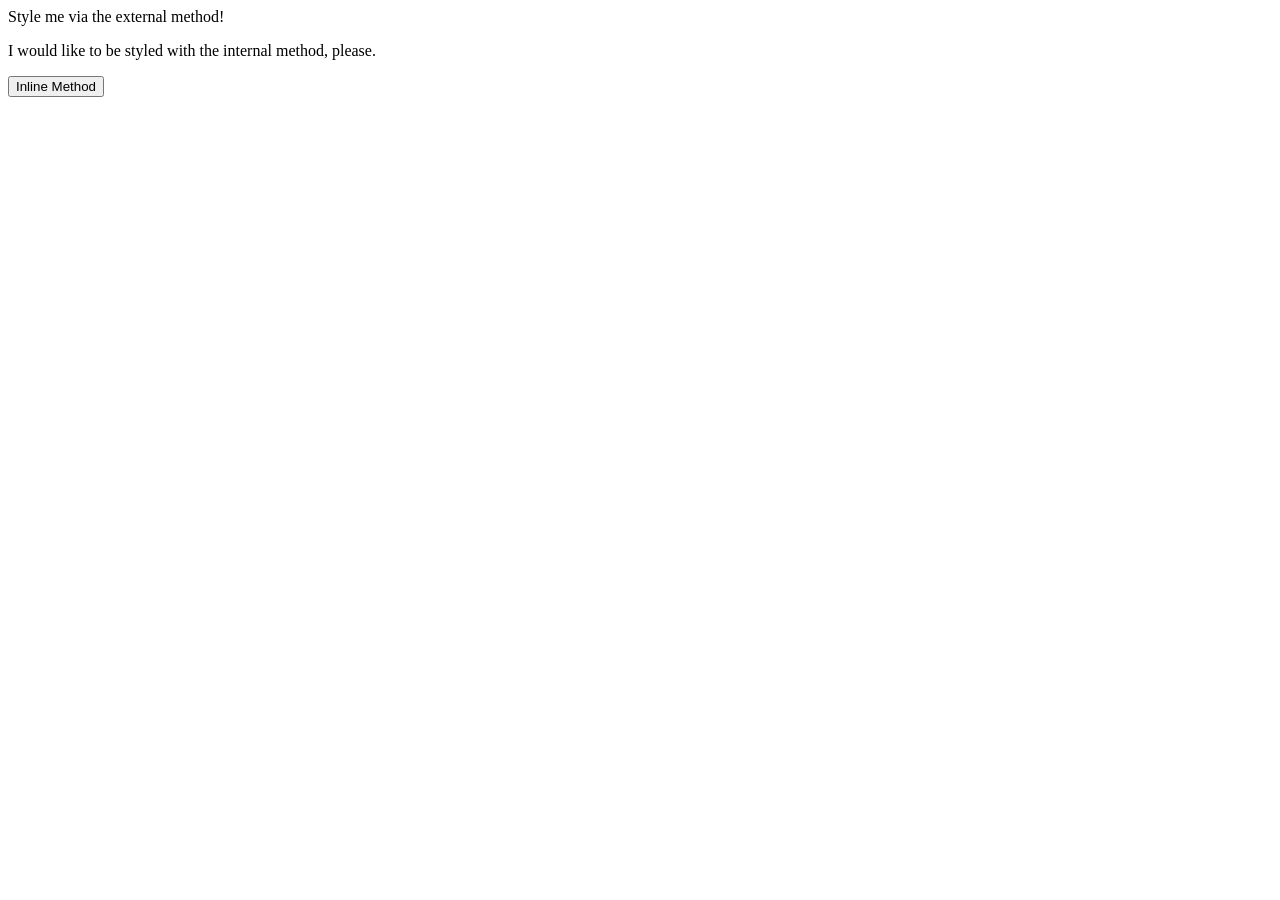
==== foundations/intro-to-css/01-css-methods/index.html @ e1807691 "Add style_solution.css file in foundations/intro-to-css/01-css-methods" ====
<!DOCTYPE html>
<html lang="en">
  <head>
    <meta charset="UTF-8">
    <meta http-equiv="X-UA-Compatible" content="IE=edge">
    <meta name="viewport" content="width=device-width, initial-scale=1.0">
    <link rel="stylesheet" href="./style_solution.css">
    <title>Methods for Adding CSS</title>
  </head>
  <body>
    <div>Style me via the external method!</div>
    <p>I would like to be styled with the internal method, please.</p>
    <button>Inline Method</button>
  </body>
</html>
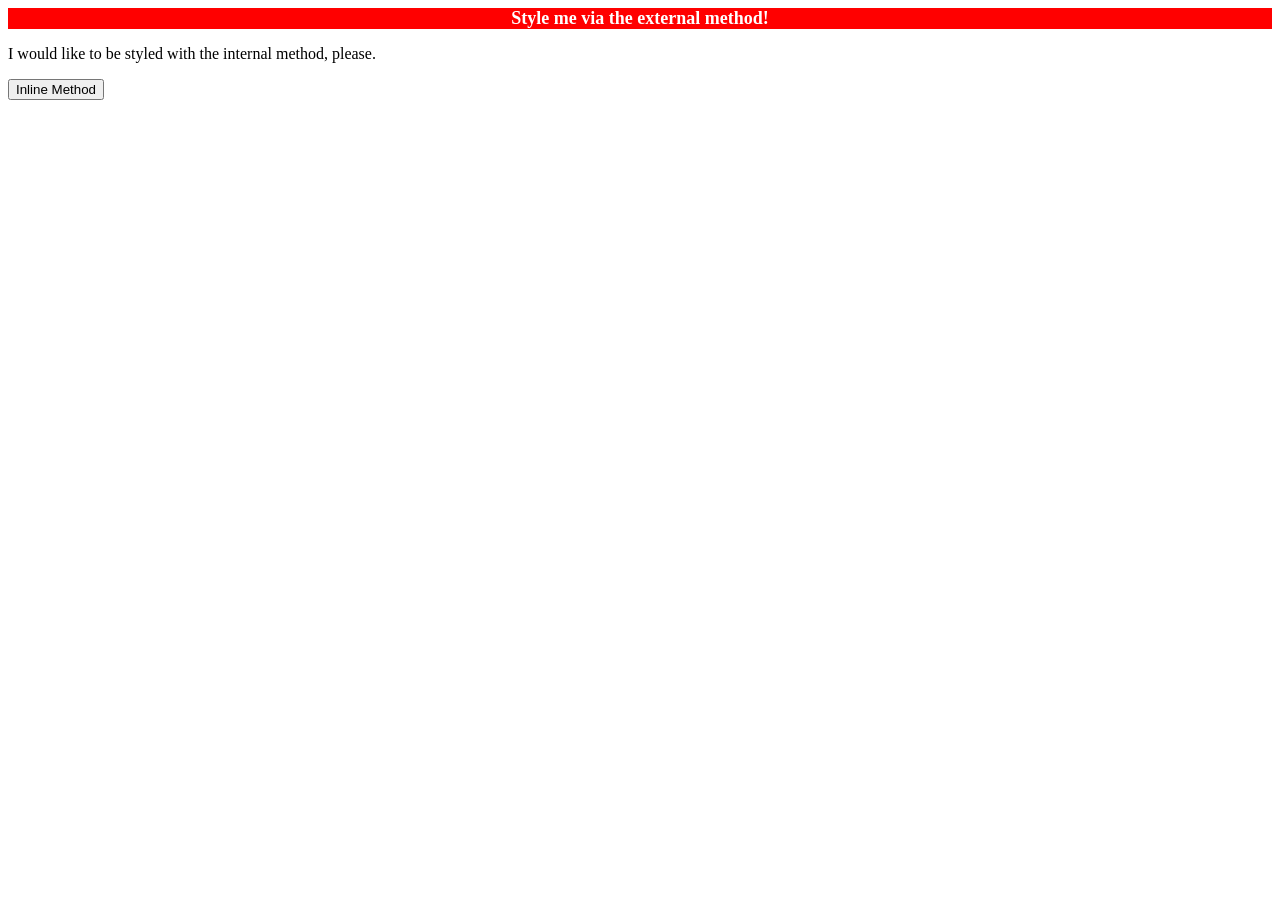
==== commit 36644197: "Edit and add css solution in style_solution.css" ====
--- a/foundations/intro-to-css/01-css-methods/index.html
+++ b/foundations/intro-to-css/01-css-methods/index.html
@@ -8,7 +8,7 @@
     <title>Methods for Adding CSS</title>
   </head>
   <body>
-    <div>Style me via the external method!</div>
+    <div class="one">Style me via the external method!</div>
     <p>I would like to be styled with the internal method, please.</p>
     <button>Inline Method</button>
   </body>
--- a/foundations/intro-to-css/01-css-methods/style_solution.css
+++ b/foundations/intro-to-css/01-css-methods/style_solution.css
@@ -0,0 +1,8 @@
+.one {
+    color: white;
+    font-weight: bold;
+    font-size: large;
+    /* padding: 10px; */
+    background-color: red;
+    text-align: center;
+}
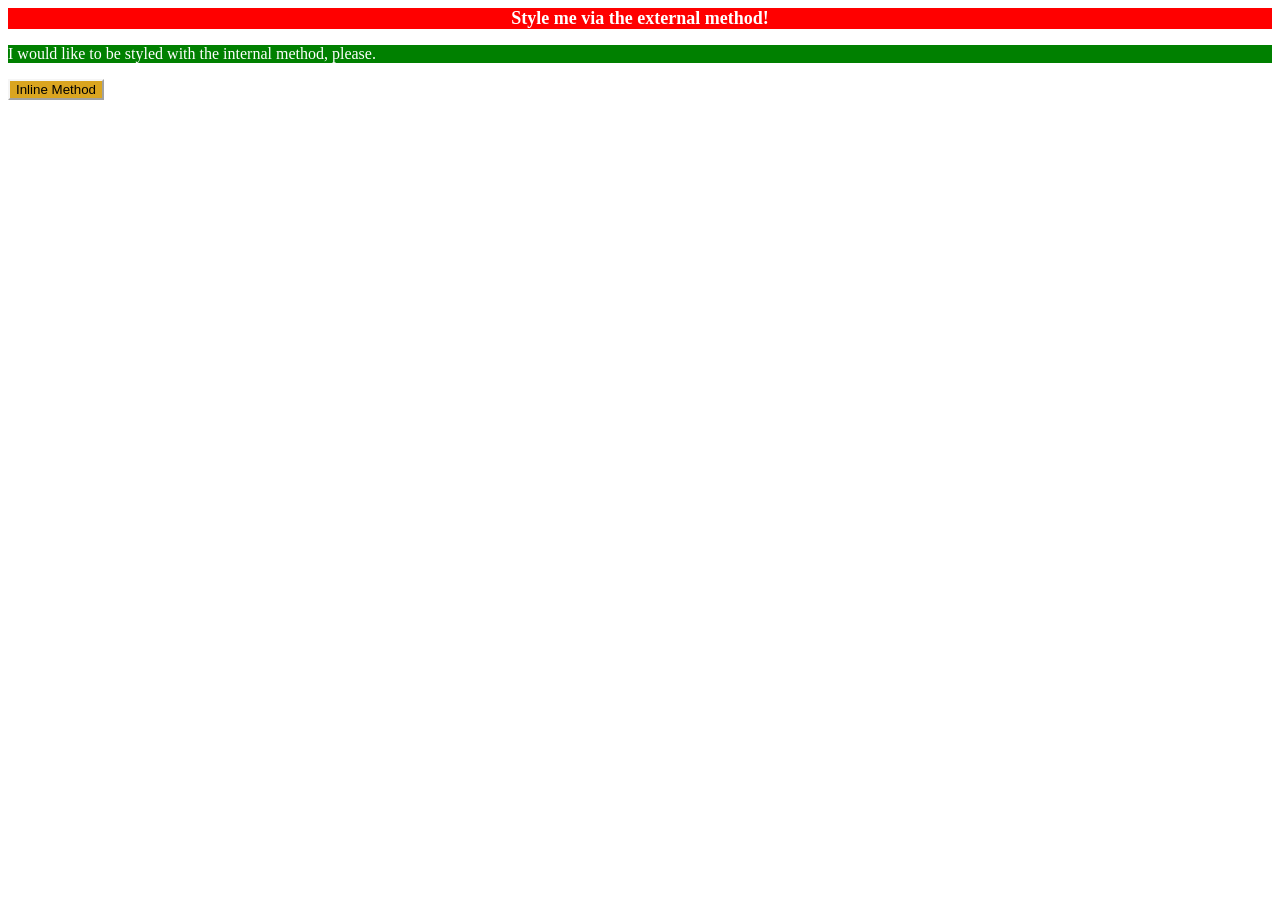
==== commit 954f3a51: "Edit and add internal and inline method of styling in style_solution.css" ====
--- a/foundations/intro-to-css/01-css-methods/index.html
+++ b/foundations/intro-to-css/01-css-methods/index.html
@@ -5,11 +5,17 @@
     <meta http-equiv="X-UA-Compatible" content="IE=edge">
     <meta name="viewport" content="width=device-width, initial-scale=1.0">
     <link rel="stylesheet" href="./style_solution.css">
+    <style>
+      p {
+        color: white;
+        background-color: green;
+      }
+    </style>
     <title>Methods for Adding CSS</title>
   </head>
   <body>
     <div class="one">Style me via the external method!</div>
     <p>I would like to be styled with the internal method, please.</p>
-    <button>Inline Method</button>
+    <button style="background-color: goldenrod; border-color: whitesmoke;">Inline Method</button>
   </body>
 </html>
